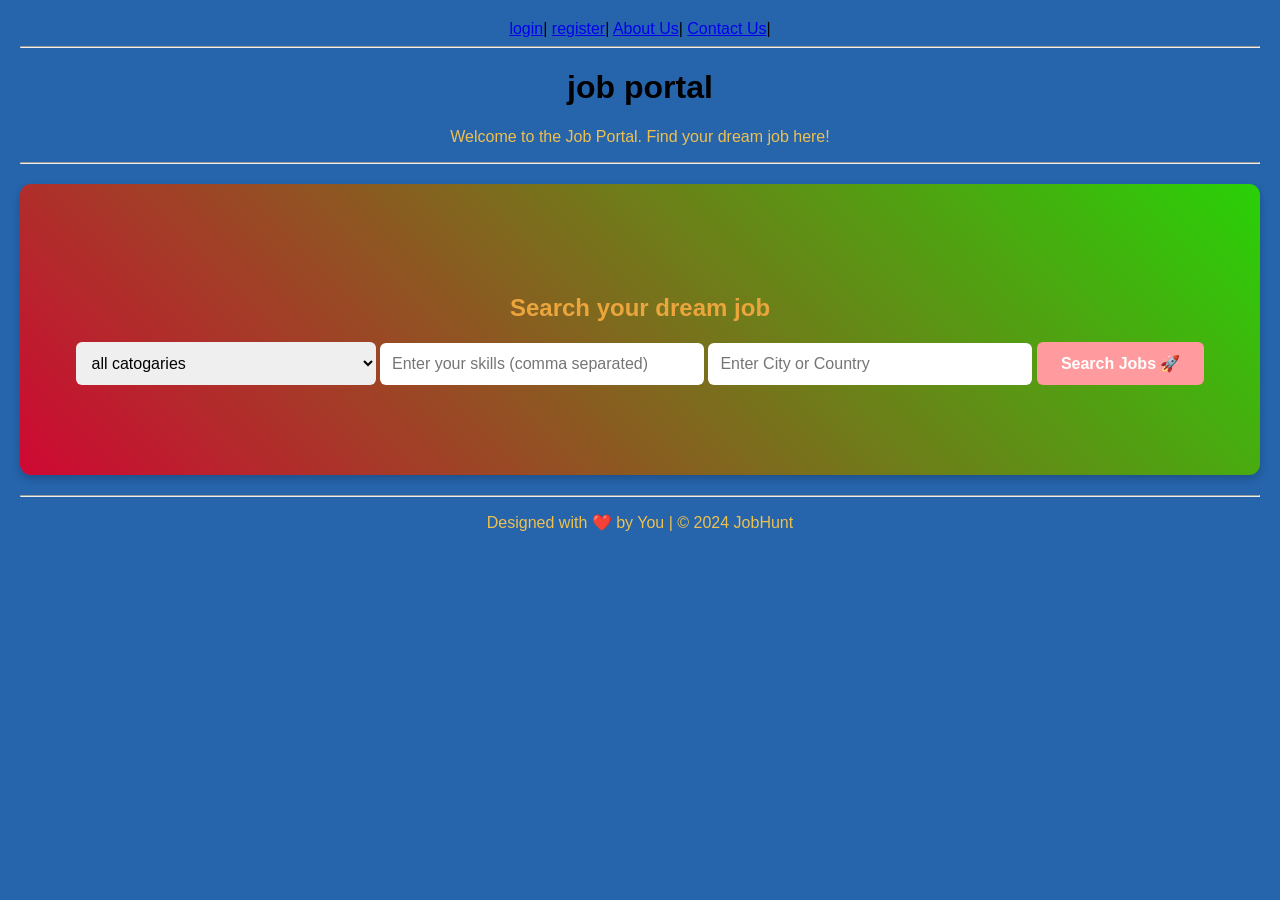
==== index.html @ 49c901f2 "Initial commit" ====
<!DOCTYPE html>
<html lang="en">
<head>
    <meta charset="UTF-8">
    <meta name="viewport" content="width=device-width, initial-scale=1.0">
    <title>My Job Portal</title>
    <link rel="stylesheet" href="style.css">
</head>

<body>
    <nav>
    <a href="login.html">login</a>|
    <a href="register.html">register</a>|
    <a href="about.html">About Us</a>|
    <a href="contact.html">Contact Us</a>|
</nav>
<hr>
    <h1>job portal</h1>
    <p>Welcome to the Job Portal. Find your dream job here!</p>

<hr>

<section class="search-section">
    <h2>Search your dream job</h2>
    <div class="search bar">
        <select id="job-category" class="input-field">
            <option value="all">all catogaries</option>
            <option value="it">IT</option>
            <option value="finance">Finance</option>
            <option value="healthcare">Healthcare</option>
            <option value="education">Education</option>
            <option value="full-stack">full stack developer</option>
        </select>

        <input type="text" id="skills" class="input-field" placeholder="Enter your skills (comma separated)">
        <input type="text" id="location" class="input-field" placeholder="Enter City or Country">
        <button onclick="revealJobs()" class="search-btn">Search Jobs 🚀</button>



    </div>
</section>
<hr>

<section id="job-results" class="result-section" style="display: none;">
    <h2>Available jobs</h2>
    <div class="job-list">
            <div class="job-card">
                <h4>Frontend Developer 🎨💻</h4>
                <p><strong>Tech Innovators</strong> | 📍 Bangalore</p>
                <p>Required: HTML, CSS, Basic JavaScript.</p>
                <button class="apply-btn">Apply 💌</button>
            </div>

            <div class="job-card">
                <h4>Digital Marketer 📱📈</h4>
                <p><strong>AdSpace Inc.</strong> | 📍 Remote</p>
                <p>Required: SEO, Social Media Management.</p>
                <button class="apply-btn">Apply 💌</button>
            </div>

            
        </div>
</section>
<script>
        // This function runs when the Search button is clicked! ⚙️✨
        function revealJobs() {
            // It finds the results section and changes its display from 'none' to 'block'
            document.getElementById("job-results").style.display = "block";
        }
</script>
<footer>
        <p>Designed with ❤️ by You | © 2024 JobHunt</p>
    </footer>
</body>
</html>
---- style.css ----
/* This targets all <p> tags */
p {
  color: rgb(238, 193, 79);        /* Make text blue 🔵 */
  font-size: 16px;    /* Set size 📏 */
}

/* General Reset & Body 🧹🌍 */
body {
    font-family: 'Segoe UI', Tahoma, Geneva, Verdana, sans-serif;
    background-color: #2664ac;
    margin: 0;
    padding: 20px;
    text-align: center;
}

/* Search Section 🔍 */
.search-section {
     background: linear-gradient(45deg, #cf0833 0%, #29d107 100%);
     color: rgb(235, 165, 61);
     padding: 90px 50px;
     border-radius: 11px;
     box-shadow: 0 4px 10px rgba(0,0,0,0.2);
     margin-bottom: 20px;
     margin-top: 20px;
}

.search-bar {
    display: flex;
    justify-content: center;
    flex-wrap: wrap;
    gap: 30px;
    margin-top: 440px;
    align-items: center;


}
.input-field {
    padding: 12px;
    font-size: 16px;
    border: none;
    border-radius: 6px;
    outline: none;
    width: 100%;
    max-width: 300px;
}

.search-btn {
    padding: 12px 24px;
    font-size: 16px;
    font-weight: bold;
    background-color: #ff9a9e;
    color: white;
    border: none;
    border-radius: 6px;
    cursor: pointer;
    transition: background-color 0.3s ease;
}

.search-btn:hover {
    background-color: #1e14b1;
    color: #38eb0c;
}

/* Results Section Styling 📋🔥 */
.results-section {
    background-color: white;
    padding: 30px;
    border-radius: 12px;
    box-shadow: 0 4px 10px rgba(0,0,0,0.1);
}

.job-list {
    display: flex;
    justify-content: center;
    gap: 20px;
    margin-top: 20px;
}

.job-card {
    border: 1px solid #ddd;
    padding: 20px;
    border-radius: 8px;
    width: 250px;
    text-align: left;
    background-color: #fafafa;
}

.apply-btn {
    background-color: #667eea;
    color: white;
    border: none;
    padding: 8px 16px;
    border-radius: 4px;
    cursor: pointer;
    margin-top: 10px;
}
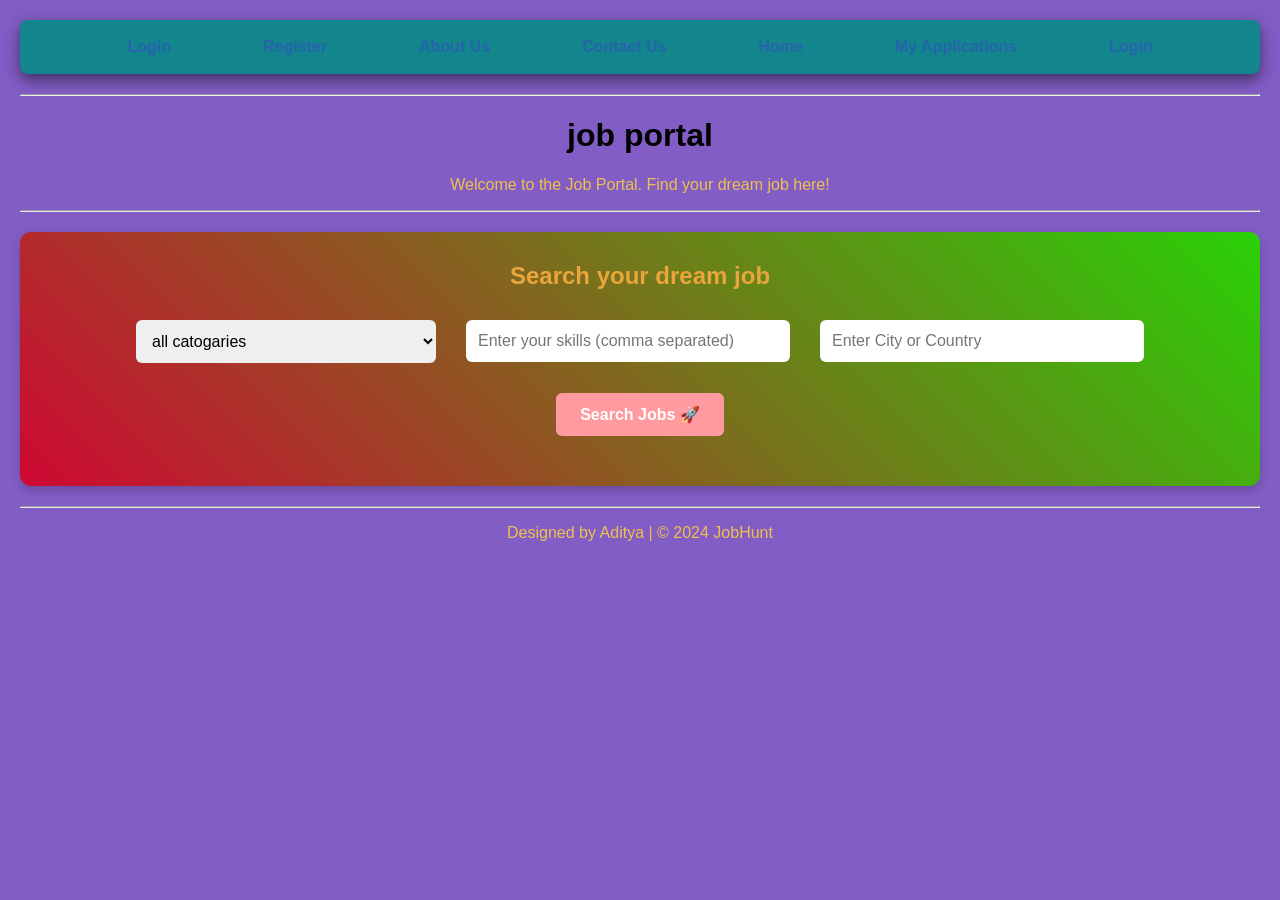
==== commit e60003d1: "Add files via upload" ====
--- a/index.html
+++ b/index.html
@@ -1,76 +1,58 @@
-<!DOCTYPE html>
-<html lang="en">
-<head>
-    <meta charset="UTF-8">
-    <meta name="viewport" content="width=device-width, initial-scale=1.0">
-    <title>My Job Portal</title>
-    <link rel="stylesheet" href="style.css">
-</head>
-
-<body>
-    <nav>
-    <a href="login.html">login</a>|
-    <a href="register.html">register</a>|
-    <a href="about.html">About Us</a>|
-    <a href="contact.html">Contact Us</a>|
-</nav>
-<hr>
-    <h1>job portal</h1>
-    <p>Welcome to the Job Portal. Find your dream job here!</p>
-
-<hr>
-
-<section class="search-section">
-    <h2>Search your dream job</h2>
-    <div class="search bar">
-        <select id="job-category" class="input-field">
-            <option value="all">all catogaries</option>
-            <option value="it">IT</option>
-            <option value="finance">Finance</option>
-            <option value="healthcare">Healthcare</option>
-            <option value="education">Education</option>
-            <option value="full-stack">full stack developer</option>
-        </select>
-
-        <input type="text" id="skills" class="input-field" placeholder="Enter your skills (comma separated)">
-        <input type="text" id="location" class="input-field" placeholder="Enter City or Country">
-        <button onclick="revealJobs()" class="search-btn">Search Jobs 🚀</button>
-
-
-
-    </div>
-</section>
-<hr>
-
-<section id="job-results" class="result-section" style="display: none;">
-    <h2>Available jobs</h2>
-    <div class="job-list">
-            <div class="job-card">
-                <h4>Frontend Developer 🎨💻</h4>
-                <p><strong>Tech Innovators</strong> | 📍 Bangalore</p>
-                <p>Required: HTML, CSS, Basic JavaScript.</p>
-                <button class="apply-btn">Apply 💌</button>
-            </div>
-
-            <div class="job-card">
-                <h4>Digital Marketer 📱📈</h4>
-                <p><strong>AdSpace Inc.</strong> | 📍 Remote</p>
-                <p>Required: SEO, Social Media Management.</p>
-                <button class="apply-btn">Apply 💌</button>
-            </div>
-
-            
-        </div>
-</section>
-<script>
-        // This function runs when the Search button is clicked! ⚙️✨
-        function revealJobs() {
-            // It finds the results section and changes its display from 'none' to 'block'
-            document.getElementById("job-results").style.display = "block";
-        }
-</script>
-<footer>
-        <p>Designed with ❤️ by You | © 2024 JobHunt</p>
-    </footer>
-</body>
+<!DOCTYPE html>
+<html lang="en">
+<head>
+    <meta charset="UTF-8">
+    <meta name="viewport" content="width=device-width, initial-scale=1.0">
+    <title>My Job Portal</title>
+    <link rel="stylesheet" href="style.css">
+</head>
+
+<body>
+    <nav class="top-navbar">
+    <a href="login.html">Login</a>
+    <a href="register.html">Register</a>
+    <a href="about.html">About Us</a>
+    <a href="contact.html">Contact Us</a>
+    <a href="index.html">Home</a> <a href="applied-jobs.html">My Applications</a> <a href="login.html">Login</a>
+</nav>
+<hr>
+    <h1>job portal</h1>
+    <p>Welcome to the Job Portal. Find your dream job here!</p>
+
+<hr>
+
+<section class="search-section">
+    <h2>Search your dream job</h2>
+    <div class="search-bar">
+        <select id="job-category" class="input-field">
+            <option value="all">all catogaries</option>
+            <option value="it">IT</option>
+            <option value="finance">Finance</option>
+            <option value="healthcare">Healthcare</option>
+            <option value="education">Education</option>
+            <option value="full-stack">full stack developer</option>
+        </select>
+
+        <input type="text" id="skills" class="input-field" placeholder="Enter your skills (comma separated)">
+        <input type="text" id="location" class="input-field" placeholder="Enter City or Country">
+        <button onclick="revealJobs()" class="search-btn">Search Jobs 🚀</button>
+
+
+
+    </div>
+</section>
+<hr>
+
+<section id="job-results" class="result-section" style="display: none;">
+    <h2>Available jobs</h2>
+    <div class="job-list" id="dynamic-job-list">
+        </div>
+</section>
+
+<footer>
+        <p>Designed by Aditya | © 2024 JobHunt</p>
+    </footer>
+
+<script src="script.js" defer></script>
+</body>
 </html>
--- a/style.css
+++ b/style.css
@@ -1,96 +1,133 @@
-/* This targets all <p> tags */
-p {
-  color: rgb(238, 193, 79);        /* Make text blue 🔵 */
-  font-size: 16px;    /* Set size 📏 */
-}
-
-/* General Reset & Body 🧹🌍 */
-body {
-    font-family: 'Segoe UI', Tahoma, Geneva, Verdana, sans-serif;
-    background-color: #2664ac;
-    margin: 0;
-    padding: 20px;
-    text-align: center;
-}
-
-/* Search Section 🔍 */
-.search-section {
-     background: linear-gradient(45deg, #cf0833 0%, #29d107 100%);
-     color: rgb(235, 165, 61);
-     padding: 90px 50px;
-     border-radius: 11px;
-     box-shadow: 0 4px 10px rgba(0,0,0,0.2);
-     margin-bottom: 20px;
-     margin-top: 20px;
-}
-
-.search-bar {
-    display: flex;
-    justify-content: center;
-    flex-wrap: wrap;
-    gap: 30px;
-    margin-top: 440px;
-    align-items: center;
-
-
-}
-.input-field {
-    padding: 12px;
-    font-size: 16px;
-    border: none;
-    border-radius: 6px;
-    outline: none;
-    width: 100%;
-    max-width: 300px;
-}
-
-.search-btn {
-    padding: 12px 24px;
-    font-size: 16px;
-    font-weight: bold;
-    background-color: #ff9a9e;
-    color: white;
-    border: none;
-    border-radius: 6px;
-    cursor: pointer;
-    transition: background-color 0.3s ease;
-}
-
-.search-btn:hover {
-    background-color: #1e14b1;
-    color: #38eb0c;
-}
-
-/* Results Section Styling 📋🔥 */
-.results-section {
-    background-color: white;
-    padding: 30px;
-    border-radius: 12px;
-    box-shadow: 0 4px 10px rgba(0,0,0,0.1);
-}
-
-.job-list {
-    display: flex;
-    justify-content: center;
-    gap: 20px;
-    margin-top: 20px;
-}
-
-.job-card {
-    border: 1px solid #ddd;
-    padding: 20px;
-    border-radius: 8px;
-    width: 250px;
-    text-align: left;
-    background-color: #fafafa;
-}
-
-.apply-btn {
-    background-color: #667eea;
-    color: white;
-    border: none;
-    padding: 8px 16px;
-    border-radius: 4px;
-    cursor: pointer;
-    margin-top: 10px;
+/* This targets all <p> tags */
+p {
+  color: rgb(238, 193, 79);        /* Make text blue 🔵 */
+  font-size: 16px;    /* Set size 📏 */
+}
+
+/* General Reset & Body */
+body {
+    font-family: 'Segoe UI', Tahoma, Geneva, Verdana, sans-serif;
+    background-color: #825dc5;
+    margin: 0;
+    padding: 20px;
+    text-align: center;
+}
+
+.search-section h2 {
+    margin-top: 0; 
+}
+
+/* Update your existing search-section */
+.search-section {
+     background: linear-gradient(45deg, #cf0833 0%, #29d107 100%);
+     color: rgb(235, 165, 61);
+     /* ⬇️ CHANGE THIS LINE: Top=30px, Right=50px, Bottom=50px, Left=50px */
+     padding: 30px 50px 50px 50px; 
+     border-radius: 11px;
+     box-shadow: 0 4px 10px rgba(0,0,0,0.2);
+     margin-bottom: 20px;
+     margin-top: 20px;
+}
+
+/* Search Section */
+
+
+.search-bar {
+    display: flex;
+    justify-content: center;
+    flex-wrap: wrap;
+    gap: 30px;
+    margin-top: 30px;
+    align-items: center;
+
+
+}
+.input-field {
+    padding: 12px;
+    font-size: 16px;
+    border: none;
+    border-radius: 6px;
+    outline: none;
+    width: 100%;
+    max-width: 300px;
+}
+
+.search-btn {
+    padding: 12px 24px;
+    font-size: 16px;
+    font-weight: bold;
+    background-color: #ff9a9e;
+    color: white;
+    border: none;
+    border-radius: 6px;
+    cursor: pointer;
+    transition: background-color 0.3s ease;
+}
+
+.search-btn:hover {
+    background-color: #1e14b1;
+    color: #38eb0c;
+}
+
+/* Results Section Styling  */
+.results-section {
+    background-color: white;
+    padding: 30px;
+    border-radius: 12px;
+    box-shadow: 0 4px 10px rgba(0,0,0,0.1);
+}
+
+.job-list {
+    display: flex;
+    justify-content: center;
+    gap: 20px;
+    margin-top: 20px;
+}
+
+.job-card {
+    border: 1px solid #ddd;
+    padding: 20px;
+    border-radius: 8px;
+    width: 250px;
+    text-align: left;
+    background-color: #fafafa;
+}
+
+.apply-btn {
+    background-color: #667eea;
+    color: white;
+    border: none;
+    padding: 8px 16px;
+    border-radius: 4px;
+    cursor: pointer;
+    margin-top: 10px;
+}
+
+/*  Top Navigation Bar Styling  */
+.top-navbar {
+    background-color: #12858d; /* Crisp white background */
+    padding: 10px 30px; /* Space inside the navbar */
+    display: flex; /* Aligns items perfectly in a row */
+    justify-content: center; /* Pushes the links to the right side */
+    gap: 60px; /* Creates perfect spacing between each link */
+    border-radius: 8px; /* Slightly rounded corners */
+    box-shadow: 0px 6px 15px rgba(0, 0, 0, 0.5); /* Soft drop shadow below it */
+    margin-bottom: 20px; /* Pushes the 'job portal' heading down a bit */
+}
+
+/* Styling the actual links inside the navbar */
+.top-navbar a {
+    text-decoration: none; /* Removes the default blue underline */
+    color: #2664ac; /* Matches your body background color! */
+    font-size: 16px;
+    font-weight: bold;
+    padding: 8px 16px; /* Invisible padding to make clicking easier */
+    border-radius: 4px;
+    transition: all 0.3s ease; /* Makes the hover effect smooth */
+}
+
+/* The Hover Effect 🖱️✨ */
+.top-navbar a:hover {
+    background-color: #2664ac; /* Turns the background blue... */
+    color: #ffffff; /* ...and the text white when you hover! */
 }
